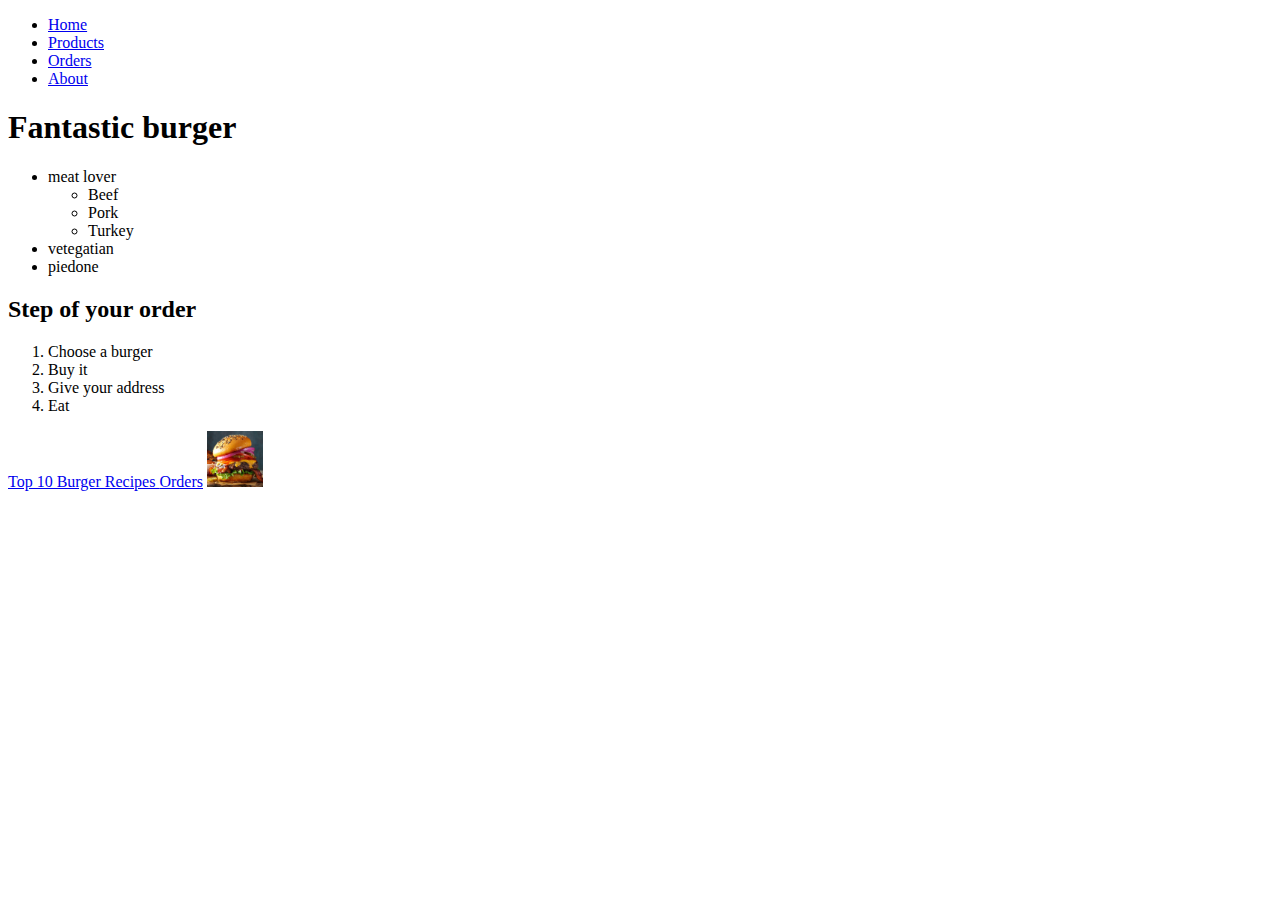
==== index.html @ 9da13804 "Init page." ====
<!DOCTYPE html>
<html lang="en">

<head>
    <meta charset="UTF-8">
    <meta name="viewport" content="width=device-width, initial-scale=1.0">
    <title>Egy szuper oldal</title>
</head>

<body>
<ul>
    <li>
        <a href="/">Home </a>
    </li>
    <li>
        <a href="\pages\products.html">Products </a>
    </li>
    <li>
        <a href="\pages\orders.html">Orders </a>
    </li>
    <li>
        <a href="\about.html">About </a>
    </li>
</ul>
    <h1>Fantastic burger</h1>
    <ul>
        <li> meat lover
            <ul>
                <li>Beef</li>

                <li>Pork</li>

                <li>Turkey</li>

            </ul>

        </li>
        <li> vetegatian</li>
        <li> piedone</li>
    </ul>
    <h2>Step of your order</h2>
    <ol>
        <li> Choose a burger</li>
        <li> Buy it</li>
        <li> Give your address</li>
        <li>Eat</li>
    </ol>

    <a href="https://www.tasteofhome.com/collection/top-10-burger-recipes/">
        Top 10 Burger Recipes
    </a>

    <a href="pages/orders.html"> Orders</a>

    <a target="blank" href="https://www.tasteofhome.com/collection/top-10-burger-recipes/">
        <img width="56" src="img/burger.jpg" alt="Tasty burger"></a>



</body>

</html>
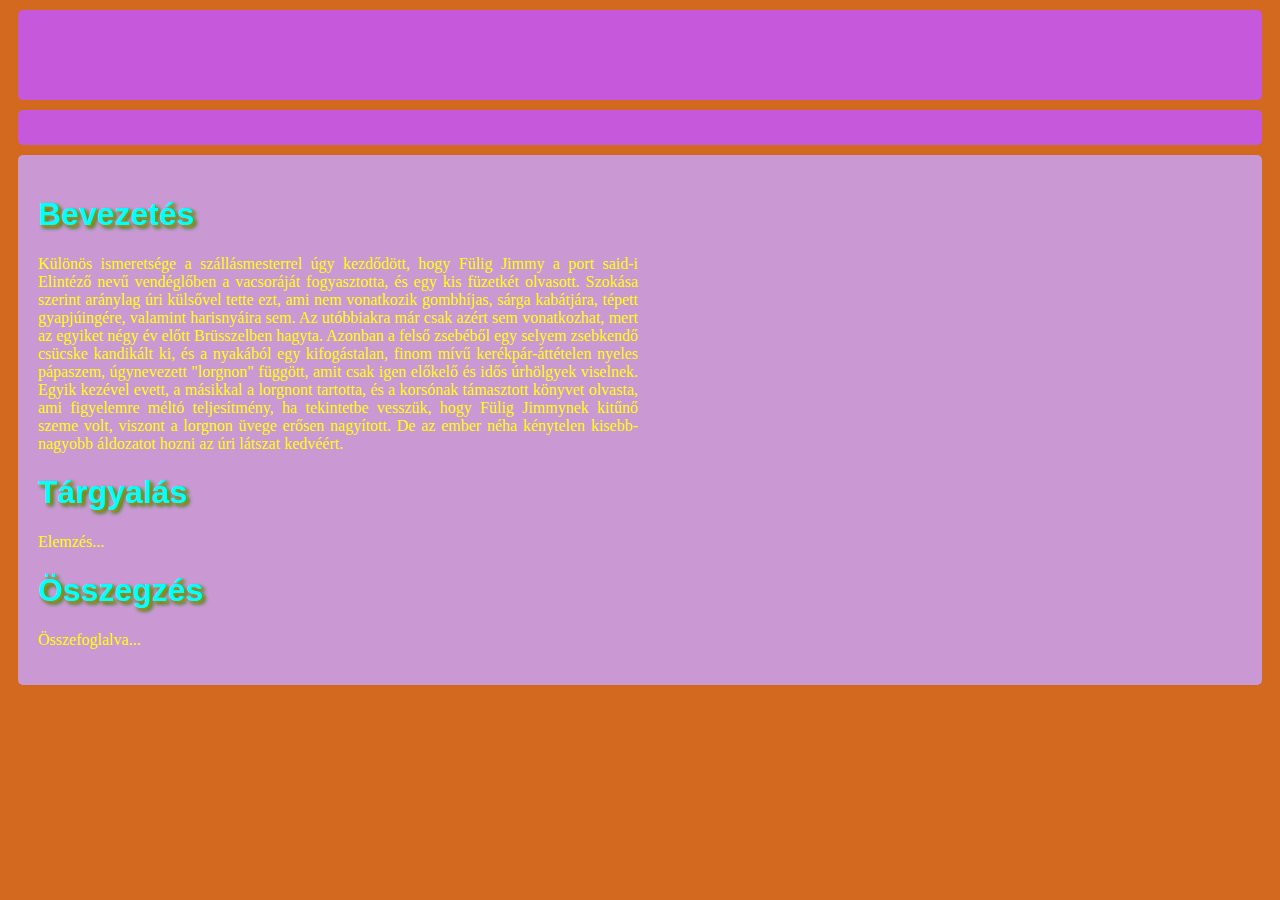
==== commit 6757536a: "Proba" ====
--- a/index.html
+++ b/index.html
@@ -4,58 +4,46 @@
 <head>
     <meta charset="UTF-8">
     <meta name="viewport" content="width=device-width, initial-scale=1.0">
-    <title>Egy szuper oldal</title>
+    <title>1. feladat</title>
+    <link rel="stylesheet" href="style.css">
+
 </head>
 
 <body>
-<ul>
-    <li>
-        <a href="/">Home </a>
-    </li>
-    <li>
-        <a href="\pages\products.html">Products </a>
-    </li>
-    <li>
-        <a href="\pages\orders.html">Orders </a>
-    </li>
-    <li>
-        <a href="\about.html">About </a>
-    </li>
-</ul>
-    <h1>Fantastic burger</h1>
-    <ul>
-        <li> meat lover
-            <ul>
-                <li>Beef</li>
 
-                <li>Pork</li>
+    <div id="header">
 
-                <li>Turkey</li>
-
-            </ul>
-
-        </li>
-        <li> vetegatian</li>
-        <li> piedone</li>
-    </ul>
-    <h2>Step of your order</h2>
-    <ol>
-        <li> Choose a burger</li>
-        <li> Buy it</li>
-        <li> Give your address</li>
-        <li>Eat</li>
-    </ol>
-
-    <a href="https://www.tasteofhome.com/collection/top-10-burger-recipes/">
-        Top 10 Burger Recipes
-    </a>
-
-    <a href="pages/orders.html"> Orders</a>
-
-    <a target="blank" href="https://www.tasteofhome.com/collection/top-10-burger-recipes/">
-        <img width="56" src="img/burger.jpg" alt="Tasty burger"></a>
+    </div>
 
 
+    <div id="navbar">
+    </div>
+
+    <div id="gyak2">
+    <h1>
+        Bevezetés
+    </h1>
+    <p class="szöveg">
+        Különös ismeretsége a szállásmesterrel úgy kezdődött, hogy Fülig Jimmy a port said-i Elintéző nevű
+        vendéglőben a vacsoráját fogyasztotta, és egy kis füzetkét olvasott. Szokása szerint aránylag úri külsővel
+        tette ezt, ami nem vonatkozik gombhíjas, sárga kabátjára, tépett gyapjúingére, valamint harisnyáira sem. Az
+        utóbbiakra már csak azért sem vonatkozhat, mert az egyiket négy év előtt Brüsszelben hagyta. Azonban a felső
+        zsebéből egy selyem zsebkendő csücske kandikált ki, és a nyakából egy kifogástalan, finom mívű
+        kerékpár-áttételen nyeles pápaszem, úgynevezett "lorgnon" függött, amit csak igen előkelő és idős úrhölgyek
+        viselnek. Egyik kezével evett, a másikkal a lorgnont tartotta, és a korsónak támasztott könyvet olvasta, ami
+        figyelemre méltó teljesítmény, ha tekintetbe vesszük, hogy Fülig Jimmynek kitűnő szeme volt, viszont a
+        lorgnon üvege erősen nagyított. De az ember néha kénytelen kisebb-nagyobb áldozatot hozni az úri látszat
+        kedvéért. </p>
+    </p>
+    <h1>
+        Tárgyalás
+    </h1>
+    <p>Elemzés...</p>
+    <h1>
+        Összegzés
+    </h1>
+    <p>Összefoglalva...</p>
+    </div>
 
 </body>
 
--- a/style.css
+++ b/style.css
@@ -0,0 +1,45 @@
+h1{
+    font-family: Verdana, Geneva, Tahoma, sans-serif;
+    color: aqua;
+    text-shadow: 2px 2px 3px darkgoldenrod, 3px 3px 4px green;
+
+}
+body{
+background-color: chocolate;
+
+}
+
+@import url('https://fonts.googleapis.com/css2?family=Fira+Sans:ital@1&family=Pangolin&family=Source+Sans+Pro&display=swap');
+    
+p{
+    font-family: 'Pangolin', cursive;
+    font-weight: 500;  
+    color: #ffff00;
+
+}
+
+#header{
+    background-color: #c558db;
+    height: 90px;
+ margin: 10px;
+    border-radius: 5px;
+}
+
+#navbar{
+    background-color: #c558db;
+    height: 35px;
+ margin: 10px;
+  border-radius: 5px;
+}
+#gyak2{
+background-color: #ca99d4;
+margin: 10px;
+padding: 20px;
+border-radius: 5px;   
+}
+
+.szöveg{
+text-align: justify;
+width: 600px;
+margin: 0 vario;
+}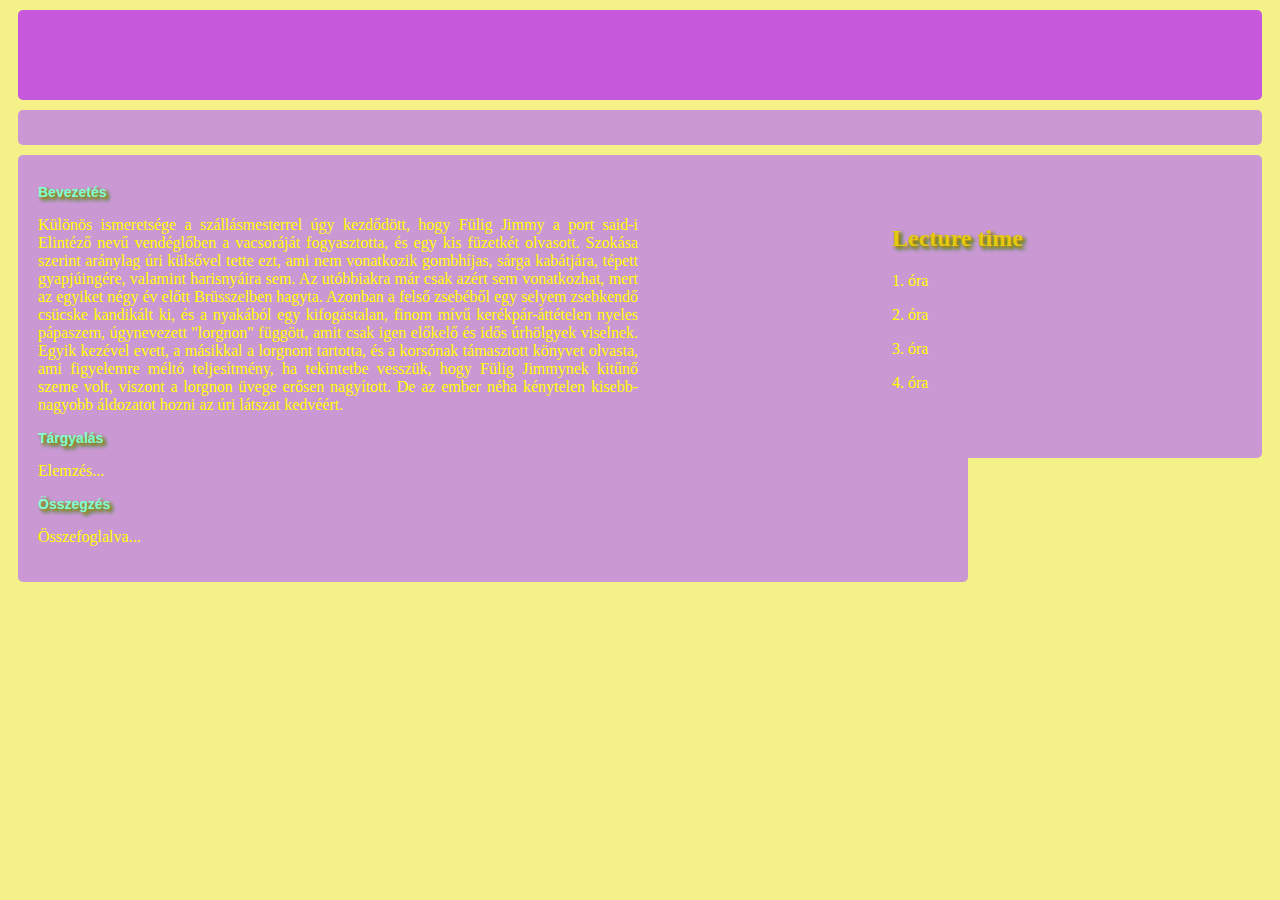
==== commit eac12be0: "6.lecke" ====
--- a/index.html
+++ b/index.html
@@ -6,43 +6,49 @@
     <meta name="viewport" content="width=device-width, initial-scale=1.0">
     <title>1. feladat</title>
     <link rel="stylesheet" href="style.css">
+    <link rel="stylesheet" href="https://stackpath.bootstrapcdn.com/bootstrap/4.5.0/css/bootstrap.min.css"
+        integrity="sha384-9aIt2nRpC12Uk9gS9baDl411NQApFmC26EwAOH8WgZl5MYYxFfc+NcPb1dKGj7Sk" crossorigin="anonymous">
 
 </head>
 
 <body>
-
     <div id="header">
-
     </div>
-
 
     <div id="navbar">
     </div>
 
+    <div id="sidebar">
+        <h2>Lecture time</h2>
+        <p>1. óra</p>
+        <p>2. óra</p>
+        <p> 3. óra </p>
+        <p>4. óra</p>
+    </div>
     <div id="gyak2">
-    <h1>
-        Bevezetés
-    </h1>
-    <p class="szöveg">
-        Különös ismeretsége a szállásmesterrel úgy kezdődött, hogy Fülig Jimmy a port said-i Elintéző nevű
-        vendéglőben a vacsoráját fogyasztotta, és egy kis füzetkét olvasott. Szokása szerint aránylag úri külsővel
-        tette ezt, ami nem vonatkozik gombhíjas, sárga kabátjára, tépett gyapjúingére, valamint harisnyáira sem. Az
-        utóbbiakra már csak azért sem vonatkozhat, mert az egyiket négy év előtt Brüsszelben hagyta. Azonban a felső
-        zsebéből egy selyem zsebkendő csücske kandikált ki, és a nyakából egy kifogástalan, finom mívű
-        kerékpár-áttételen nyeles pápaszem, úgynevezett "lorgnon" függött, amit csak igen előkelő és idős úrhölgyek
-        viselnek. Egyik kezével evett, a másikkal a lorgnont tartotta, és a korsónak támasztott könyvet olvasta, ami
-        figyelemre méltó teljesítmény, ha tekintetbe vesszük, hogy Fülig Jimmynek kitűnő szeme volt, viszont a
-        lorgnon üvege erősen nagyított. De az ember néha kénytelen kisebb-nagyobb áldozatot hozni az úri látszat
-        kedvéért. </p>
-    </p>
-    <h1>
-        Tárgyalás
-    </h1>
-    <p>Elemzés...</p>
-    <h1>
-        Összegzés
-    </h1>
-    <p>Összefoglalva...</p>
+        <h1>
+            Bevezetés
+        </h1>
+        <p class="szöveg">
+            Különös ismeretsége a szállásmesterrel úgy kezdődött, hogy Fülig Jimmy a port said-i Elintéző nevű
+            vendéglőben a vacsoráját fogyasztotta, és egy kis füzetkét olvasott. Szokása szerint aránylag úri külsővel
+            tette ezt, ami nem vonatkozik gombhíjas, sárga kabátjára, tépett gyapjúingére, valamint harisnyáira sem. Az
+            utóbbiakra már csak azért sem vonatkozhat, mert az egyiket négy év előtt Brüsszelben hagyta. Azonban a felső
+            zsebéből egy selyem zsebkendő csücske kandikált ki, és a nyakából egy kifogástalan, finom mívű
+            kerékpár-áttételen nyeles pápaszem, úgynevezett "lorgnon" függött, amit csak igen előkelő és idős úrhölgyek
+            viselnek. Egyik kezével evett, a másikkal a lorgnont tartotta, és a korsónak támasztott könyvet olvasta, ami
+            figyelemre méltó teljesítmény, ha tekintetbe vesszük, hogy Fülig Jimmynek kitűnő szeme volt, viszont a
+            lorgnon üvege erősen nagyított. De az ember néha kénytelen kisebb-nagyobb áldozatot hozni az úri látszat
+            kedvéért. </p>
+        </p>
+        <h1>
+            Tárgyalás
+        </h1>
+        <p>Elemzés...</p>
+        <h1>
+            Összegzés
+        </h1>
+        <p>Összefoglalva...</p>
     </div>
 
 </body>
--- a/style.css
+++ b/style.css
@@ -1,11 +1,12 @@
 h1{
     font-family: Verdana, Geneva, Tahoma, sans-serif;
-    color: aqua;
+    color: aquamarine;
     text-shadow: 2px 2px 3px darkgoldenrod, 3px 3px 4px green;
+    font-size: 14px;
 
 }
 body{
-background-color: chocolate;
+background-color: #f5f189;
 
 }
 
@@ -26,13 +27,14 @@
 }
 
 #navbar{
-    background-color: #c558db;
+    background-color: #cb98d4;
     height: 35px;
  margin: 10px;
   border-radius: 5px;
 }
 #gyak2{
 background-color: #ca99d4;
+width: 910px;
 margin: 10px;
 padding: 20px;
 border-radius: 5px;   
@@ -42,4 +44,18 @@
 text-align: justify;
 width: 600px;
 margin: 0 vario;
-}+}
+
+#sidebar{
+    background-color: #ca99d4;
+    width: 320px;
+    float: right;
+    padding: 50px;
+    border-radius: 5px;
+    margin-right: 10px;
+    
+    }
+    h2{
+        color: #e6c90e;
+        text-shadow: 2px 2px 3px darkgoldenrod, 3px 3px 4px green;
+    }